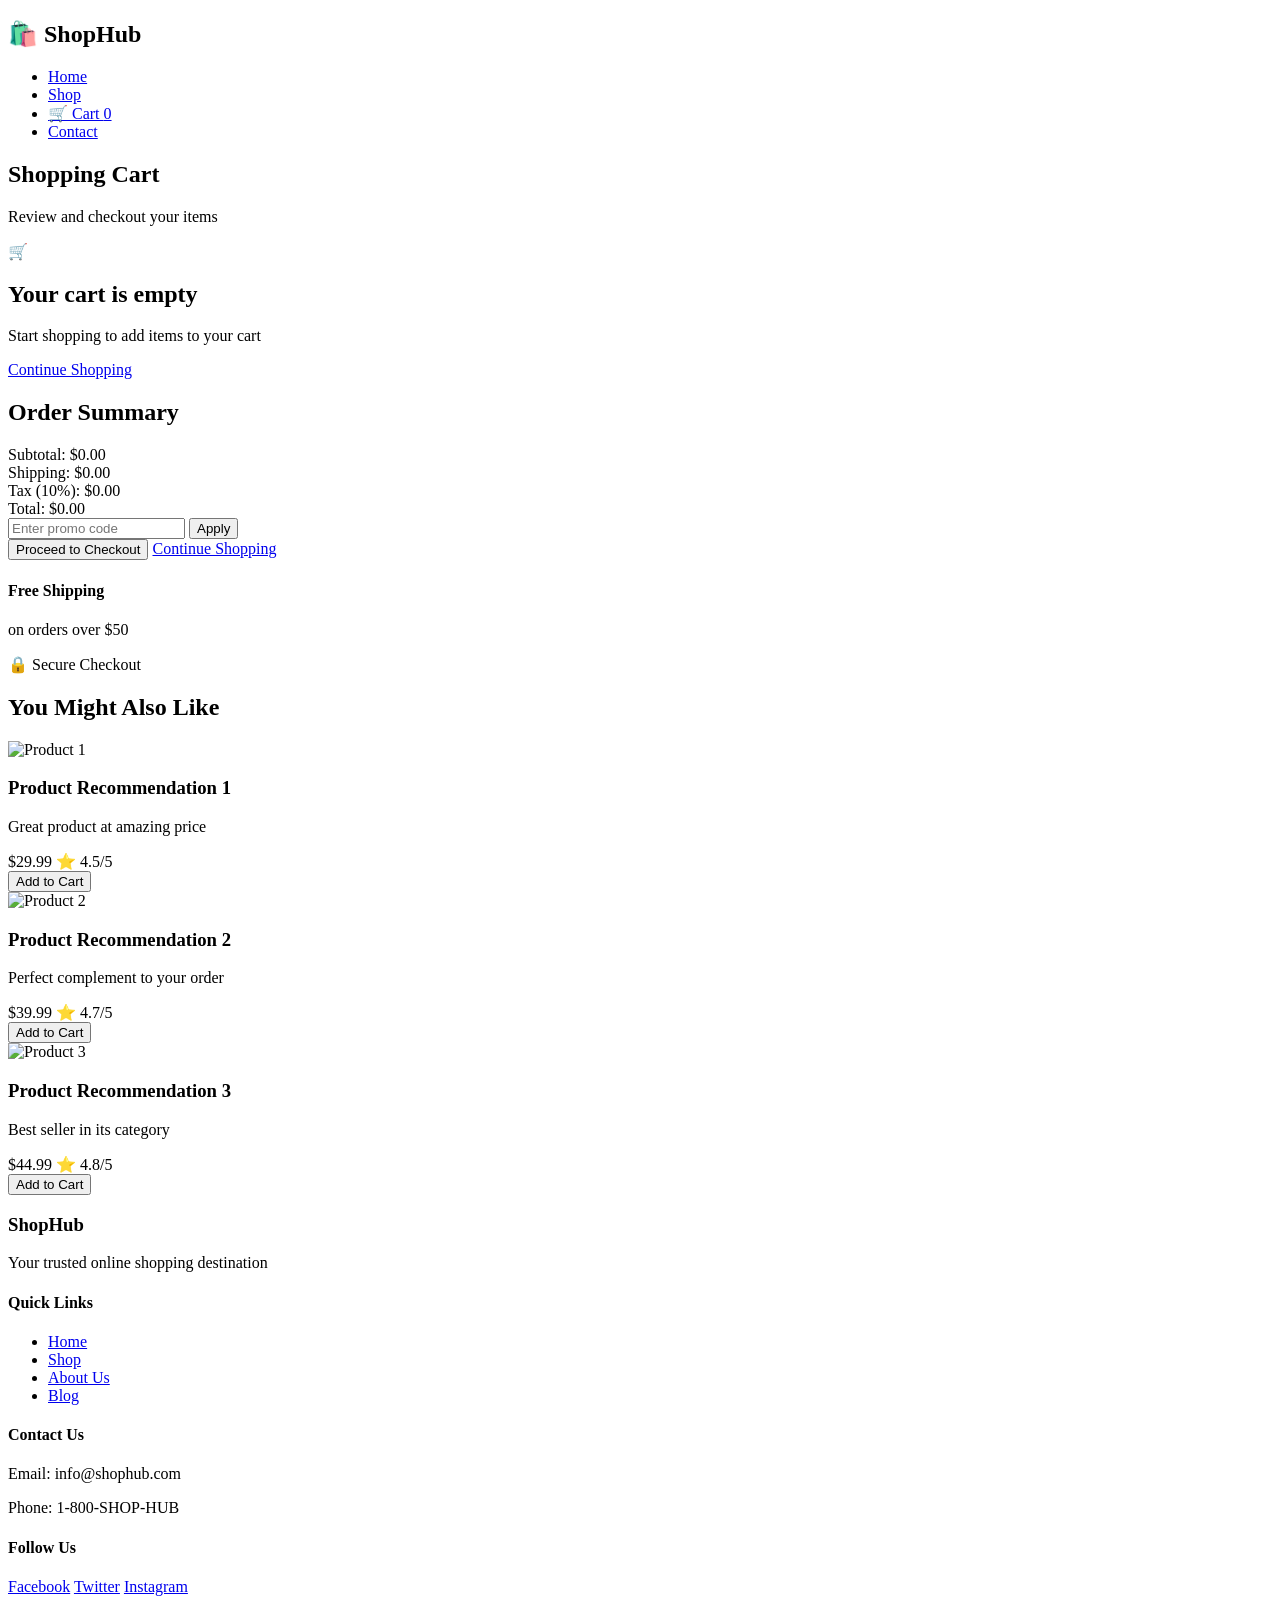
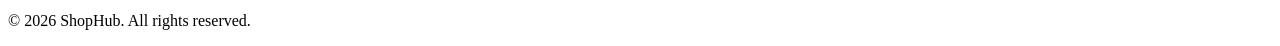
==== cart.html @ 8af81b86 "Add initial cart.html for shopping cart page" ====
<!DOCTYPE html>
<html lang="en">
<head>
    <meta charset="UTF-8">
    <meta name="viewport" content="width=device-width, initial-scale=1.0">
    <title>Shopping Cart - ShopHub</title>
    <link rel="stylesheet" href="css/style.css">
    <link rel="stylesheet" href="css/responsive.css">
</head>
<body>
    <!-- Navigation Bar -->
    <nav class="navbar">
        <div class="container">
            <div class="nav-wrapper">
                <div class="logo">
                    <h1>🛍️ ShopHub</h1>
                </div>
                <ul class="nav-menu">
                    <li><a href="index.html">Home</a></li>
                    <li><a href="products.html">Shop</a></li>
                    <li><a href="cart.html" class="active cart-link">🛒 Cart <span class="cart-count">0</span></a></li>
                    <li><a href="index.html#contact">Contact</a></li>
                </ul>
                <div class="hamburger">
                    <span></span>
                    <span></span>
                    <span></span>
                </div>
            </div>
        </div>
    </nav>

    <!-- Page Header -->
    <section class="page-header">
        <div class="container">
            <h1>Shopping Cart</h1>
            <p>Review and checkout your items</p>
        </div>
    </section>

    <!-- Cart Section -->
    <section class="cart-section">
        <div class="container">
            <div class="cart-layout">
                <!-- Cart Items -->
                <div class="cart-items">
                    <div id="emptyCart" class="empty-cart">
                        <div class="empty-icon">🛒</div>
                        <h2>Your cart is empty</h2>
                        <p>Start shopping to add items to your cart</p>
                        <a href="products.html" class="btn btn-primary">Continue Shopping</a>
                    </div>

                    <div id="cartItems" class="cart-items-list" style="display: none;">
                        <!-- Cart items will be inserted here by JavaScript -->
                    </div>
                </div>

                <!-- Order Summary -->
                <aside class="order-summary">
                    <h2>Order Summary</h2>
                    <div class="summary-details">
                        <div class="summary-row">
                            <span>Subtotal:</span>
                            <span id="subtotal">$0.00</span>
                        </div>
                        <div class="summary-row">
                            <span>Shipping:</span>
                            <span id="shipping">$0.00</span>
                        </div>
                        <div class="summary-row">
                            <span>Tax (10%):</span>
                            <span id="tax">$0.00</span>
                        </div>
                        <div class="summary-row total">
                            <span>Total:</span>
                            <span id="total">$0.00</span>
                        </div>
                    </div>

                    <div class="promo-code">
                        <input type="text" placeholder="Enter promo code" id="promoCode">
                        <button class="btn btn-outline" onclick="applyPromo()">Apply</button>
                    </div>

                    <button class="btn btn-primary btn-full" id="checkoutBtn" onclick="checkout()">Proceed to Checkout</button>
                    <a href="products.html" class="btn btn-outline btn-full">Continue Shopping</a>

                    <div class="shipping-info">
                        <h4>Free Shipping</h4>
                        <p>on orders over $50</p>
                    </div>

                    <div class="security-badge">
                        <p>🔒 Secure Checkout</p>
                    </div>
                </aside>
            </div>
        </div>
    </section>

    <!-- Related Products -->
    <section class="related-products">
        <div class="container">
            <h2 class="section-title">You Might Also Like</h2>
            <div class="products-grid">
                <div class="product-card">
                    <div class="product-image">
                        <img src="https://via.placeholder.com/250x250?text=Product+1" alt="Product 1">
                    </div>
                    <div class="product-info">
                        <h3>Product Recommendation 1</h3>
                        <p class="description">Great product at amazing price</p>
                        <div class="price-section">
                            <span class="price">$29.99</span>
                            <span class="rating">⭐ 4.5/5</span>
                        </div>
                        <button class="btn btn-secondary add-to-cart" data-id="r1" data-name="Product Recommendation 1" data-price="29.99">Add to Cart</button>
                    </div>
                </div>

                <div class="product-card">
                    <div class="product-image">
                        <img src="https://via.placeholder.com/250x250?text=Product+2" alt="Product 2">
                    </div>
                    <div class="product-info">
                        <h3>Product Recommendation 2</h3>
                        <p class="description">Perfect complement to your order</p>
                        <div class="price-section">
                            <span class="price">$39.99</span>
                            <span class="rating">⭐ 4.7/5</span>
                        </div>
                        <button class="btn btn-secondary add-to-cart" data-id="r2" data-name="Product Recommendation 2" data-price="39.99">Add to Cart</button>
                    </div>
                </div>

                <div class="product-card">
                    <div class="product-image">
                        <img src="https://via.placeholder.com/250x250?text=Product+3" alt="Product 3">
                    </div>
                    <div class="product-info">
                        <h3>Product Recommendation 3</h3>
                        <p class="description">Best seller in its category</p>
                        <div class="price-section">
                            <span class="price">$44.99</span>
                            <span class="rating">⭐ 4.8/5</span>
                        </div>
                        <button class="btn btn-secondary add-to-cart" data-id="r3" data-name="Product Recommendation 3" data-price="44.99">Add to Cart</button>
                    </div>
                </div>
            </div>
        </div>
    </section>

    <!-- Footer -->
    <footer class="footer">
        <div class="container">
            <div class="footer-content">
                <div class="footer-section">
                    <h3>ShopHub</h3>
                    <p>Your trusted online shopping destination</p>
                </div>
                <div class="footer-section">
                    <h4>Quick Links</h4>
                    <ul>
                        <li><a href="index.html">Home</a></li>
                        <li><a href="products.html">Shop</a></li>
                        <li><a href="#">About Us</a></li>
                        <li><a href="#">Blog</a></li>
                    </ul>
                </div>
                <div class="footer-section">
                    <h4>Contact Us</h4>
                    <p>Email: info@shophub.com</p>
                    <p>Phone: 1-800-SHOP-HUB</p>
                </div>
                <div class="footer-section">
                    <h4>Follow Us</h4>
                    <div class="social-links">
                        <a href="#">Facebook</a>
                        <a href="#">Twitter</a>
                        <a href="#">Instagram</a>
                    </div>
                </div>
            </div>
            <div class="footer-bottom">
                <p>&copy; 2026 ShopHub. All rights reserved.</p>
            </div>
        </div>
    </footer>

    <script src="js/script.js"></script>
</body>
</html>
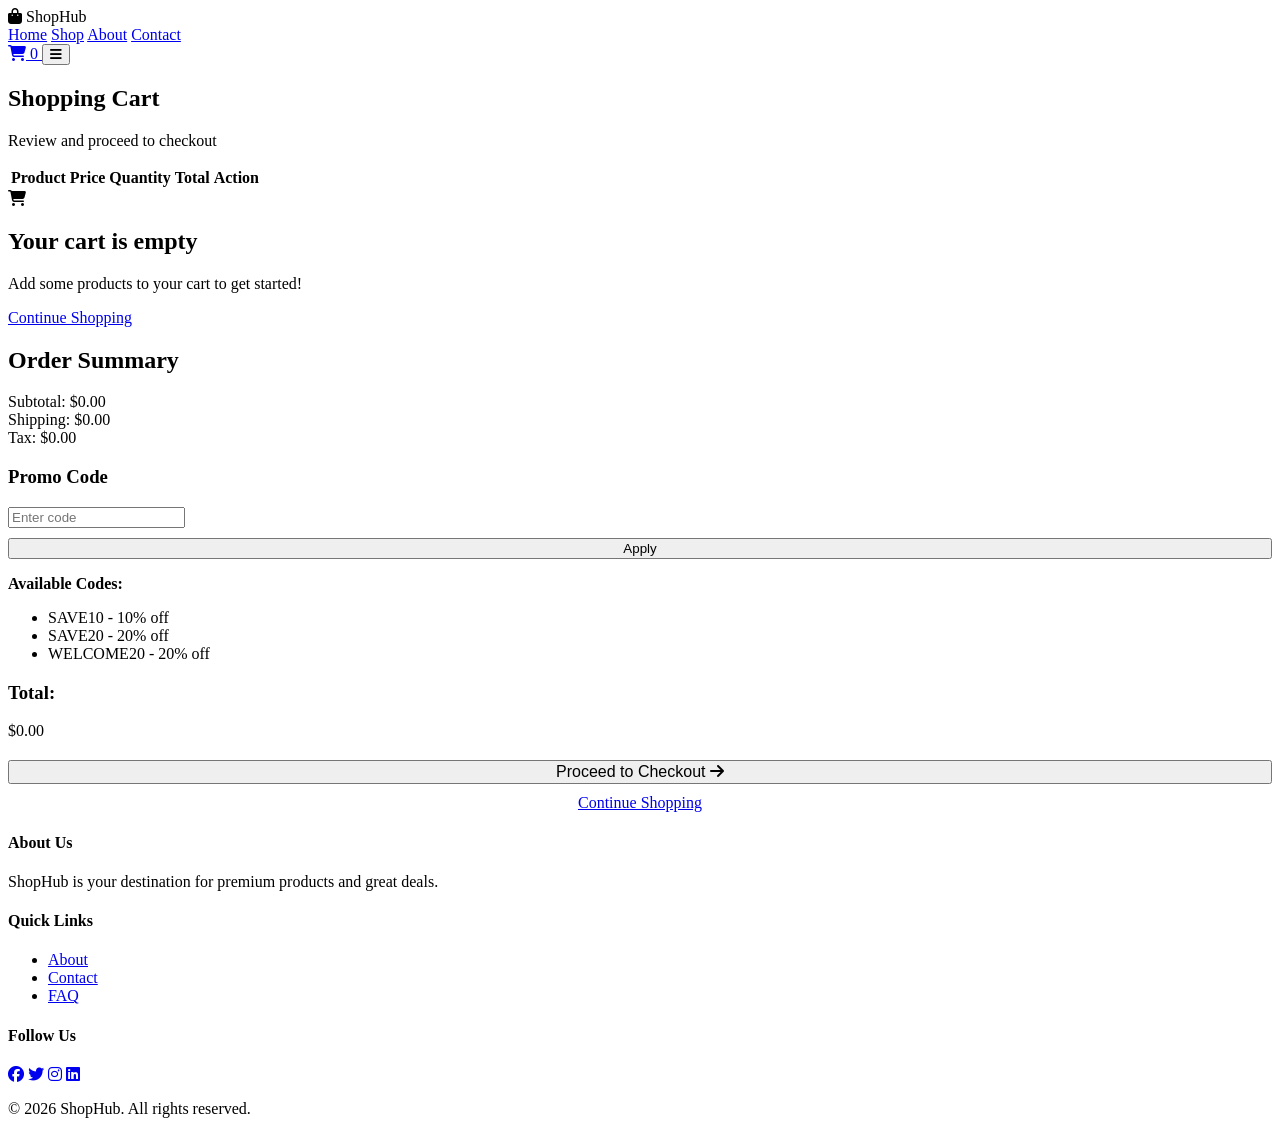
==== commit 48d3da13: "Refactor cart.html for improved layout and content Updated navigation structure, improved cart secti" ====
--- a/cart.html
+++ b/cart.html
@@ -6,189 +6,151 @@
     <title>Shopping Cart - ShopHub</title>
     <link rel="stylesheet" href="css/style.css">
     <link rel="stylesheet" href="css/responsive.css">
+    <link rel="stylesheet" href="https://cdnjs.cloudflare.com/ajax/libs/font-awesome/6.4.0/css/all.min.css">
 </head>
 <body>
-    <!-- Navigation Bar -->
+    <!-- Navigation -->
     <nav class="navbar">
-        <div class="container">
-            <div class="nav-wrapper">
-                <div class="logo">
-                    <h1>🛍️ ShopHub</h1>
-                </div>
-                <ul class="nav-menu">
-                    <li><a href="index.html">Home</a></li>
-                    <li><a href="products.html">Shop</a></li>
-                    <li><a href="cart.html" class="active cart-link">🛒 Cart <span class="cart-count">0</span></a></li>
-                    <li><a href="index.html#contact">Contact</a></li>
-                </ul>
-                <div class="hamburger">
-                    <span></span>
-                    <span></span>
-                    <span></span>
-                </div>
+        <div class="nav-container">
+            <div class="logo">
+                <i class="fas fa-shopping-bag"></i>
+                <span>ShopHub</span>
+            </div>
+            <div class="nav-menu">
+                <a href="index.html" class="nav-link">Home</a>
+                <a href="products.html" class="nav-link">Shop</a>
+                <a href="#about" class="nav-link">About</a>
+                <a href="#contact" class="nav-link">Contact</a>
+            </div>
+            <div class="nav-icons">
+                <a href="cart.html" class="cart-icon active">
+                    <i class="fas fa-shopping-cart"></i>
+                    <span class="cart-count">0</span>
+                </a>
+                <button class="menu-toggle">
+                    <i class="fas fa-bars"></i>
+                </button>
             </div>
         </div>
     </nav>
 
     <!-- Page Header -->
     <section class="page-header">
-        <div class="container">
-            <h1>Shopping Cart</h1>
-            <p>Review and checkout your items</p>
-        </div>
+        <h1>Shopping Cart</h1>
+        <p>Review and proceed to checkout</p>
     </section>
 
-    <!-- Cart Section -->
-    <section class="cart-section">
-        <div class="container">
-            <div class="cart-layout">
-                <!-- Cart Items -->
-                <div class="cart-items">
-                    <div id="emptyCart" class="empty-cart">
-                        <div class="empty-icon">🛒</div>
-                        <h2>Your cart is empty</h2>
-                        <p>Start shopping to add items to your cart</p>
-                        <a href="products.html" class="btn btn-primary">Continue Shopping</a>
-                    </div>
+    <!-- Cart Content -->
+    <div class="cart-container">
+        <!-- Cart Items -->
+        <section class="cart-items">
+            <table class="cart-table">
+                <thead>
+                    <tr>
+                        <th>Product</th>
+                        <th>Price</th>
+                        <th>Quantity</th>
+                        <th>Total</th>
+                        <th>Action</th>
+                    </tr>
+                </thead>
+                <tbody id="cart-items-list">
+                    <!-- Items will be added here by JavaScript -->
+                </tbody>
+            </table>
 
-                    <div id="cartItems" class="cart-items-list" style="display: none;">
-                        <!-- Cart items will be inserted here by JavaScript -->
-                    </div>
-                </div>
+            <div id="empty-cart" class="empty-cart">
+                <i class="fas fa-shopping-cart"></i>
+                <h2>Your cart is empty</h2>
+                <p>Add some products to your cart to get started!</p>
+                <a href="products.html" class="btn btn-primary">Continue Shopping</a>
+            </div>
+        </section>
 
-                <!-- Order Summary -->
-                <aside class="order-summary">
-                    <h2>Order Summary</h2>
-                    <div class="summary-details">
-                        <div class="summary-row">
-                            <span>Subtotal:</span>
-                            <span id="subtotal">$0.00</span>
-                        </div>
-                        <div class="summary-row">
-                            <span>Shipping:</span>
-                            <span id="shipping">$0.00</span>
-                        </div>
-                        <div class="summary-row">
-                            <span>Tax (10%):</span>
-                            <span id="tax">$0.00</span>
-                        </div>
-                        <div class="summary-row total">
-                            <span>Total:</span>
-                            <span id="total">$0.00</span>
-                        </div>
-                    </div>
+        <!-- Cart Summary -->
+        <aside class="cart-summary">
+            <h2>Order Summary</h2>
+            
+            <div class="summary-row">
+                <span>Subtotal:</span>
+                <span id="subtotal">$0.00</span>
+            </div>
 
-                    <div class="promo-code">
-                        <input type="text" placeholder="Enter promo code" id="promoCode">
-                        <button class="btn btn-outline" onclick="applyPromo()">Apply</button>
-                    </div>
+            <div class="summary-row">
+                <span>Shipping:</span>
+                <span id="shipping">$0.00</span>
+            </div>
 
-                    <button class="btn btn-primary btn-full" id="checkoutBtn" onclick="checkout()">Proceed to Checkout</button>
-                    <a href="products.html" class="btn btn-outline btn-full">Continue Shopping</a>
+            <div class="summary-row">
+                <span>Tax:</span>
+                <span id="tax">$0.00</span>
+            </div>
 
-                    <div class="shipping-info">
-                        <h4>Free Shipping</h4>
-                        <p>on orders over $50</p>
-                    </div>
+            <div class="promo-code">
+                <h3>Promo Code</h3>
+                <input type="text" id="promo-input" placeholder="Enter code">
+                <button onclick="applyPromo()" class="btn btn-secondary" style="width: 100%; margin-top: 10px;">Apply</button>
+                <div id="promo-message"></div>
+            </div>
 
-                    <div class="security-badge">
-                        <p>🔒 Secure Checkout</p>
-                    </div>
-                </aside>
+            <div class="promo-info">
+                <p><strong>Available Codes:</strong></p>
+                <ul>
+                    <li>SAVE10 - 10% off</li>
+                    <li>SAVE20 - 20% off</li>
+                    <li>WELCOME20 - 20% off</li>
+                </ul>
             </div>
-        </div>
-    </section>
 
-    <!-- Related Products -->
-    <section class="related-products">
-        <div class="container">
-            <h2 class="section-title">You Might Also Like</h2>
-            <div class="products-grid">
-                <div class="product-card">
-                    <div class="product-image">
-                        <img src="https://via.placeholder.com/250x250?text=Product+1" alt="Product 1">
-                    </div>
-                    <div class="product-info">
-                        <h3>Product Recommendation 1</h3>
-                        <p class="description">Great product at amazing price</p>
-                        <div class="price-section">
-                            <span class="price">$29.99</span>
-                            <span class="rating">⭐ 4.5/5</span>
-                        </div>
-                        <button class="btn btn-secondary add-to-cart" data-id="r1" data-name="Product Recommendation 1" data-price="29.99">Add to Cart</button>
-                    </div>
-                </div>
+            <div class="summary-total">
+                <h3>Total:</h3>
+                <span id="total">$0.00</span>
+            </div>
 
-                <div class="product-card">
-                    <div class="product-image">
-                        <img src="https://via.placeholder.com/250x250?text=Product+2" alt="Product 2">
-                    </div>
-                    <div class="product-info">
-                        <h3>Product Recommendation 2</h3>
-                        <p class="description">Perfect complement to your order</p>
-                        <div class="price-section">
-                            <span class="price">$39.99</span>
-                            <span class="rating">⭐ 4.7/5</span>
-                        </div>
-                        <button class="btn btn-secondary add-to-cart" data-id="r2" data-name="Product Recommendation 2" data-price="39.99">Add to Cart</button>
-                    </div>
-                </div>
+            <button onclick="checkout()" class="btn btn-primary" style="width: 100%; margin-top: 20px; font-size: 16px;">
+                Proceed to Checkout <i class="fas fa-arrow-right"></i>
+            </button>
 
-                <div class="product-card">
-                    <div class="product-image">
-                        <img src="https://via.placeholder.com/250x250?text=Product+3" alt="Product 3">
-                    </div>
-                    <div class="product-info">
-                        <h3>Product Recommendation 3</h3>
-                        <p class="description">Best seller in its category</p>
-                        <div class="price-section">
-                            <span class="price">$44.99</span>
-                            <span class="rating">⭐ 4.8/5</span>
-                        </div>
-                        <button class="btn btn-secondary add-to-cart" data-id="r3" data-name="Product Recommendation 3" data-price="44.99">Add to Cart</button>
-                    </div>
+            <a href="products.html" class="btn btn-secondary" style="width: 100%; margin-top: 10px; text-align: center; display: inline-block;">
+                Continue Shopping
+            </a>
+        </aside>
+    </div>
+
+    <!-- Footer -->
+    <footer class="footer">
+        <div class="footer-content">
+            <div class="footer-section">
+                <h4>About Us</h4>
+                <p>ShopHub is your destination for premium products and great deals.</p>
+            </div>
+            <div class="footer-section">
+                <h4>Quick Links</h4>
+                <ul>
+                    <li><a href="#about">About</a></li>
+                    <li><a href="#contact">Contact</a></li>
+                    <li><a href="#faq">FAQ</a></li>
+                </ul>
+            </div>
+            <div class="footer-section">
+                <h4>Follow Us</h4>
+                <div class="social-icons">
+                    <a href="#"><i class="fab fa-facebook"></i></a>
+                    <a href="#"><i class="fab fa-twitter"></i></a>
+                    <a href="#"><i class="fab fa-instagram"></i></a>
+                    <a href="#"><i class="fab fa-linkedin"></i></a>
                 </div>
             </div>
         </div>
-    </section>
-
-    <!-- Footer -->
-    <footer class="footer">
-        <div class="container">
-            <div class="footer-content">
-                <div class="footer-section">
-                    <h3>ShopHub</h3>
-                    <p>Your trusted online shopping destination</p>
-                </div>
-                <div class="footer-section">
-                    <h4>Quick Links</h4>
-                    <ul>
-                        <li><a href="index.html">Home</a></li>
-                        <li><a href="products.html">Shop</a></li>
-                        <li><a href="#">About Us</a></li>
-                        <li><a href="#">Blog</a></li>
-                    </ul>
-                </div>
-                <div class="footer-section">
-                    <h4>Contact Us</h4>
-                    <p>Email: info@shophub.com</p>
-                    <p>Phone: 1-800-SHOP-HUB</p>
-                </div>
-                <div class="footer-section">
-                    <h4>Follow Us</h4>
-                    <div class="social-links">
-                        <a href="#">Facebook</a>
-                        <a href="#">Twitter</a>
-                        <a href="#">Instagram</a>
-                    </div>
-                </div>
-            </div>
-            <div class="footer-bottom">
-                <p>&copy; 2026 ShopHub. All rights reserved.</p>
-            </div>
+        <div class="footer-bottom">
+            <p>&copy; 2026 ShopHub. All rights reserved.</p>
         </div>
     </footer>
 
     <script src="js/script.js"></script>
+    <script>
+        // Display cart items on page load
+        window.addEventListener('load', displayCart);
+    </script>
 </body>
 </html>
